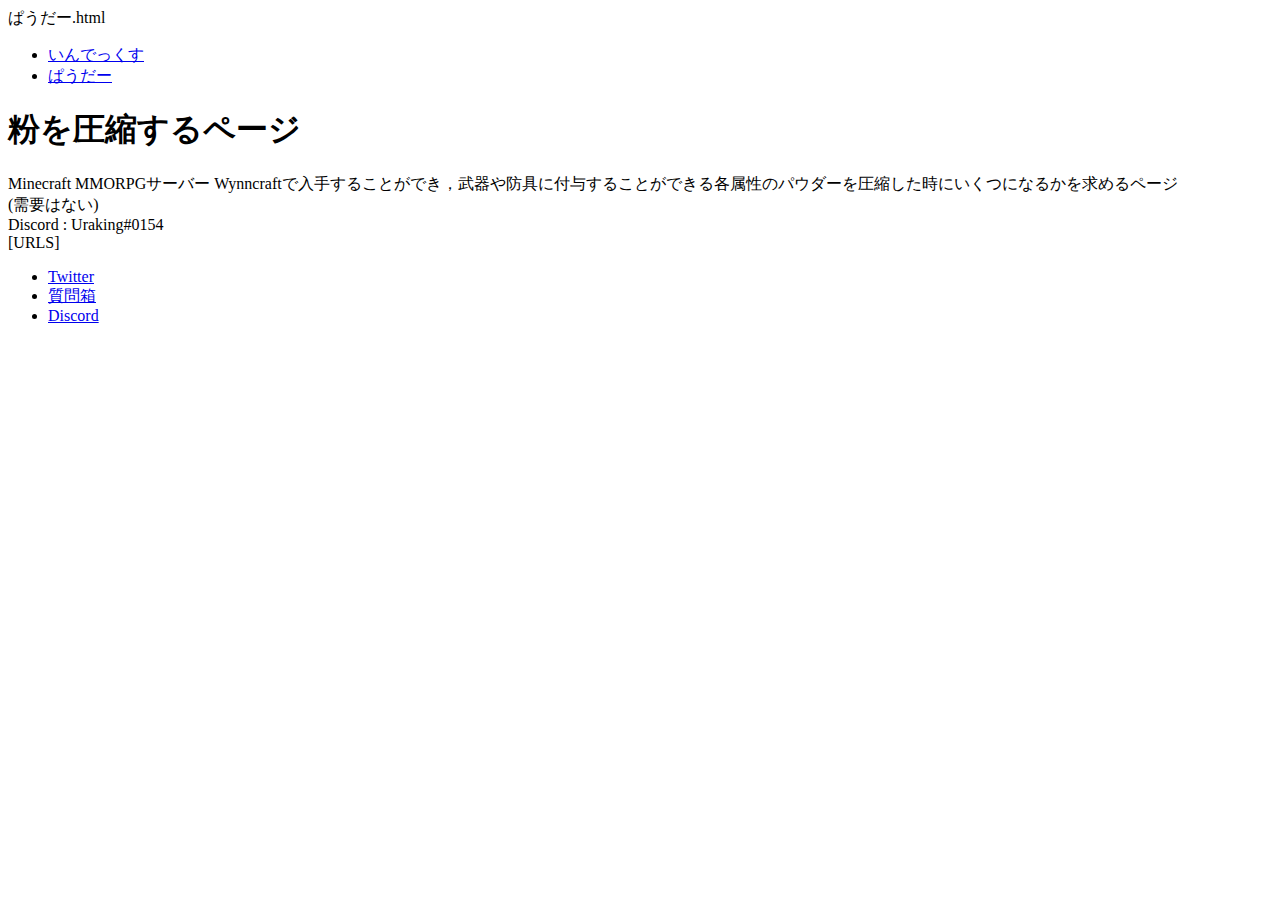
==== pages/powder.html @ 879fe959 "powder" ====
<!DOCTYPE html>
<html lang="ja">
<head>
	<meta charset="UTF-16">
	<link rel="stylesheet" href="pages/CSS/powder.css">
	<title>うらきんぐ</title>
</head>

<body>
	<header>
		<div class="head-main">
			ぱうだー.html
		</div>
	</header>
	<div class="siteLinks">
        <ul>
            <li>
                <div class="siteLink"><a href="./">いんでっくす</a></div>
            </li>
            <li>
                <div class="siteLink"><a href="/pages/powder.html">ぱうだー</a></div>
            </li>
        </ul>
    </div>
	<div class="main">
		<h1>粉を圧縮するページ</h1>
		<div class="article">
			Minecraft MMORPGサーバー Wynncraftで入手することができ，武器や防具に付与することができる各属性のパウダーを圧縮した時にいくつになるかを求めるページ<div class="inv">(需要はない)</div></div>
	</div>
	<footer>
		<div class="discord-id">
			Discord : Uraking#0154
		</div>
		<div class="link-str">[URLS]</div>
		<div class="links">
			<ul>
				<li><a href="https://twitter.com/Uraking_MC">Twitter</a></li>
				<li><a href="https://peing.net/ja/uraking_mc?event=0">質問箱</a></li>
				<li><a href="https://discordapp.com/invite/4Zq6XQW">Discord</a></li>
			</ul>
		</div>
	</footer>
</body>
</html>
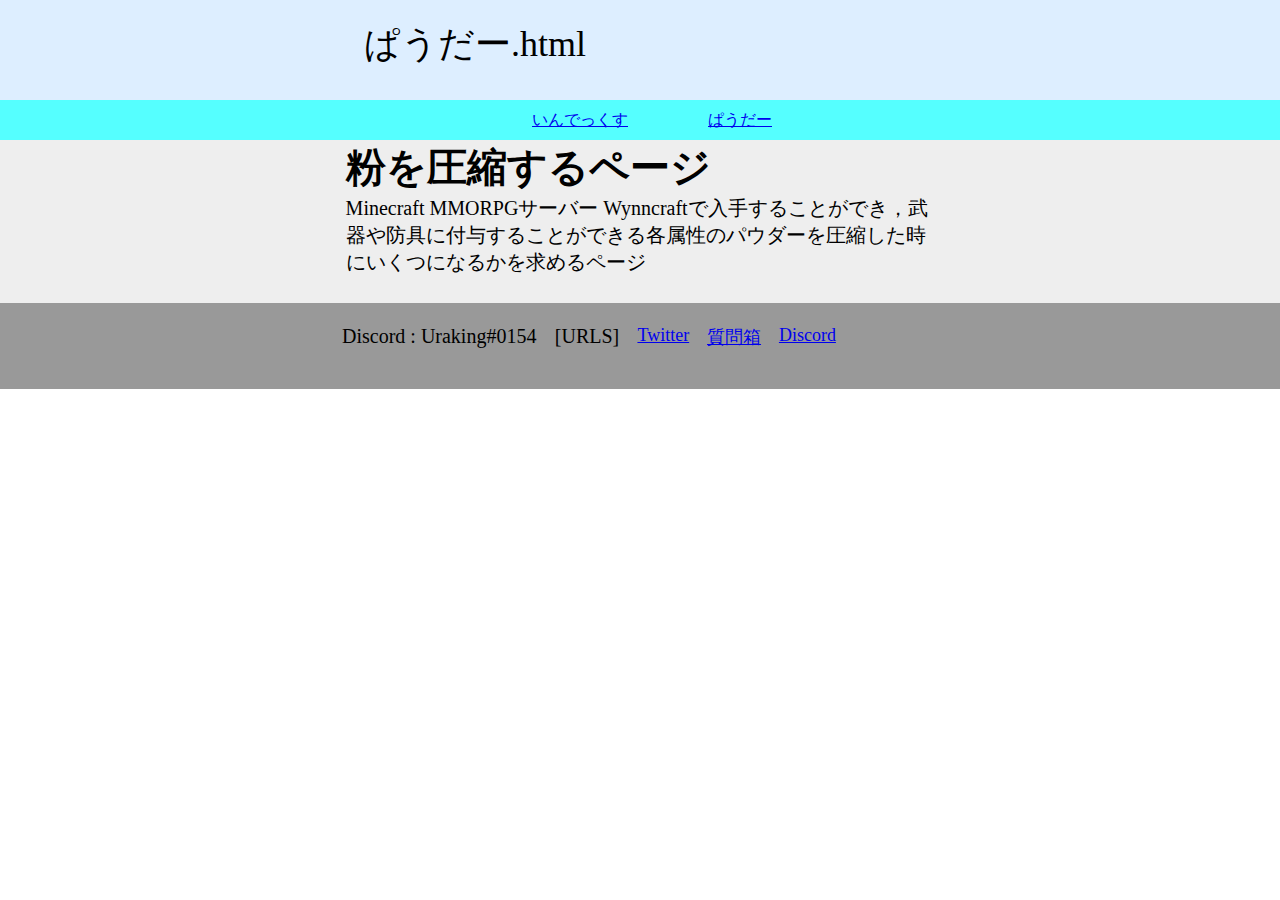
==== commit 9c083a92: "fix li tag" ====
--- a/pages/powder.html
+++ b/pages/powder.html
@@ -2,7 +2,7 @@
 <html lang="ja">
 <head>
 	<meta charset="UTF-16">
-	<link rel="stylesheet" href="pages/CSS/powder.css">
+	<link rel="stylesheet" href="./CSS/powder.css">
 	<title>うらきんぐ</title>
 </head>
 
@@ -13,19 +13,20 @@
 		</div>
 	</header>
 	<div class="siteLinks">
-        <ul>
+        <ul><a href="/">
             <li>
-                <div class="siteLink"><a href="./">いんでっくす</a></div>
-            </li>
+                <div class="siteLink">いんでっくす</div>
+            </li></a><a href="/pages/powder">
             <li>
-                <div class="siteLink"><a href="/pages/powder.html">ぱうだー</a></div>
-            </li>
+                <div class="siteLink">ぱうだー</div>
+            </li></a>
         </ul>
     </div>
 	<div class="main">
+		<div class="main-center">
 		<h1>粉を圧縮するページ</h1>
 		<div class="article">
-			Minecraft MMORPGサーバー Wynncraftで入手することができ，武器や防具に付与することができる各属性のパウダーを圧縮した時にいくつになるかを求めるページ<div class="inv">(需要はない)</div></div>
+			Minecraft MMORPGサーバー Wynncraftで入手することができ，武器や防具に付与することができる各属性のパウダーを圧縮した時にいくつになるかを求めるページ<div class="inv">(需要はない)</div></div></div>
 	</div>
 	<footer>
 		<div class="discord-id">
--- a/pages/CSS/powder.css
+++ b/pages/CSS/powder.css
@@ -0,0 +1,100 @@
+body {
+	margin: 0px 0px;
+}
+
+header {
+    background-color: #def;
+    height: 60px;
+    font-size: 36px;
+    padding: 20px 40px;
+}
+img {
+	max-width: 100%;
+	height: auto;
+	width :auto;
+}
+
+.head-main {
+	padding: 0px 27%;
+}
+
+.siteLinks{
+	font-size: 16px;
+	background-color: #5ff;
+
+}
+
+.siteLinks ul{
+	display:flex;
+	flex-wrap:wrap;
+	justify-content: center;
+    text-align: center;
+    margin: 0px;
+    line-height: 40px;
+}
+
+.siteLinks li{
+	list-style: none;
+}
+
+.siteLink{
+	width:160px;
+}
+
+.siteLink:hover {
+	background-color: #aff;
+}
+
+.main {
+	background-color: #EEE;
+	font-size: 20px;
+	
+}
+
+.main h1{
+	margin: 0px;
+}
+
+.inv {
+	color:#EEE;
+}
+
+.main-center{
+	padding:0px 27%;
+}
+
+.self-head {
+	background-color: #DDD;
+	font-size: 24px;
+	padding: 0px 27%;
+}
+
+
+
+footer {
+	background-color: #999;
+	font-size: 20px;
+	height: 60px;
+	padding: 1% 26%;
+}
+
+.discord-id {
+	float: left;
+	padding: 1.5% 1.5%;
+}
+
+.link-str {
+	float: left;
+	padding: 1.5% 1.5%
+}
+
+.links ul{
+	margin: 0px;
+	padding: 1.5% 1.5%
+}
+.links li{
+	float: left;
+	list-style: none;
+	font-size: 18px;
+	padding: 0px 1.5%;
+}